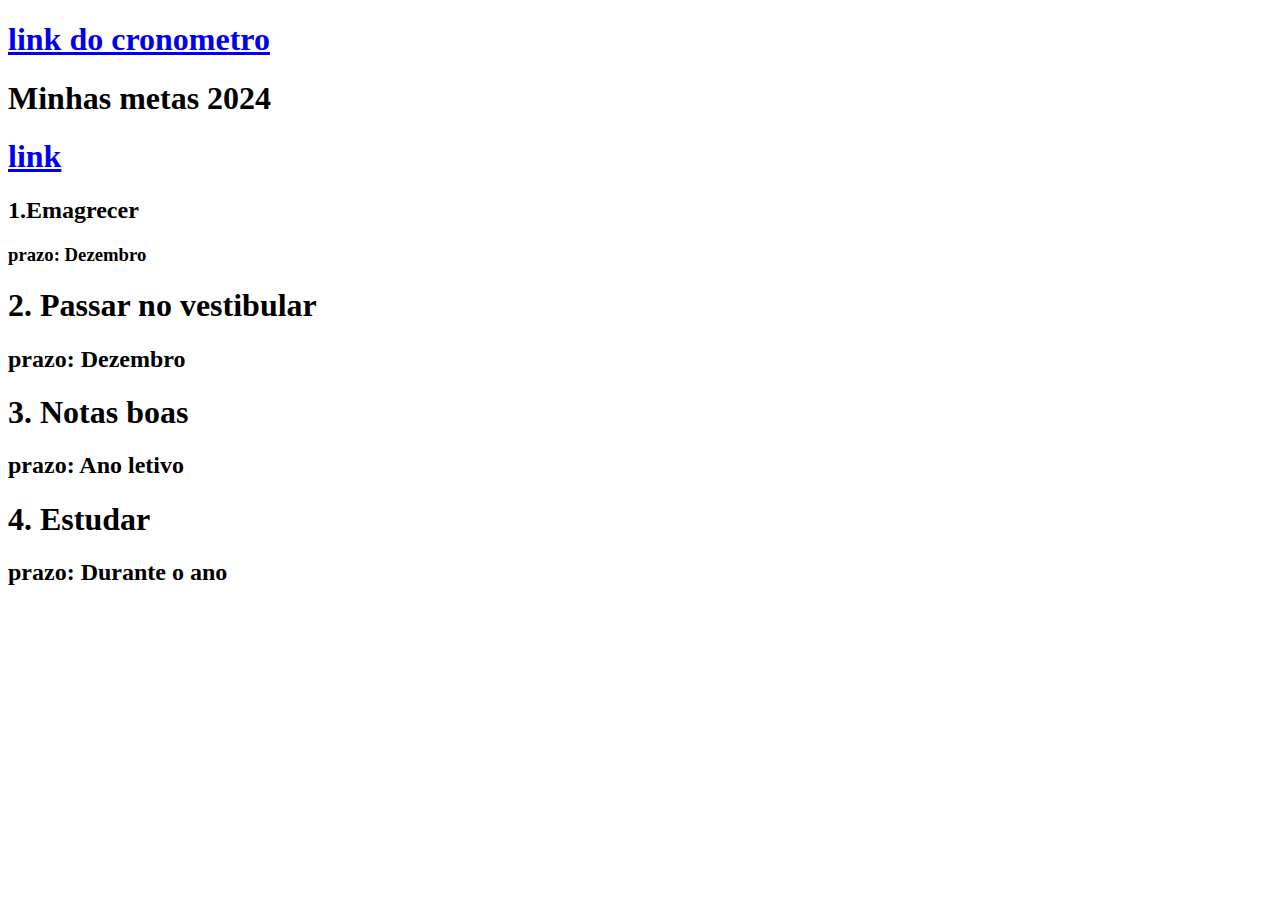
==== index.html @ acd9ef6c "ok" ====
<!DOCTYPE html>
<html lang="en">
<head>
    <meta charset="UTF-8">
    <meta name="viewport" content="width=>, initial-scale=1.0">
    <title>Document</title>
</head>
<body>
    <h1>
        <a href="metas.html"> link do cronometro</a>
    </h1>
    <h1> Minhas metas 2024</h1>
    <h1 class="link"><a href="metas.html">link</a></h1>
    <h2> 1.Emagrecer</h2>
    <h3> prazo: Dezembro </h3>
    <h1> 2. Passar no vestibular</h1>
    <h2> prazo: Dezembro</h2>
    <h1> 3. Notas boas</h1>
    <h2> prazo: Ano letivo</h2>
    <h1> 4. Estudar</h1>
    <h2> prazo: Durante o ano</h2>
</body>
</html>
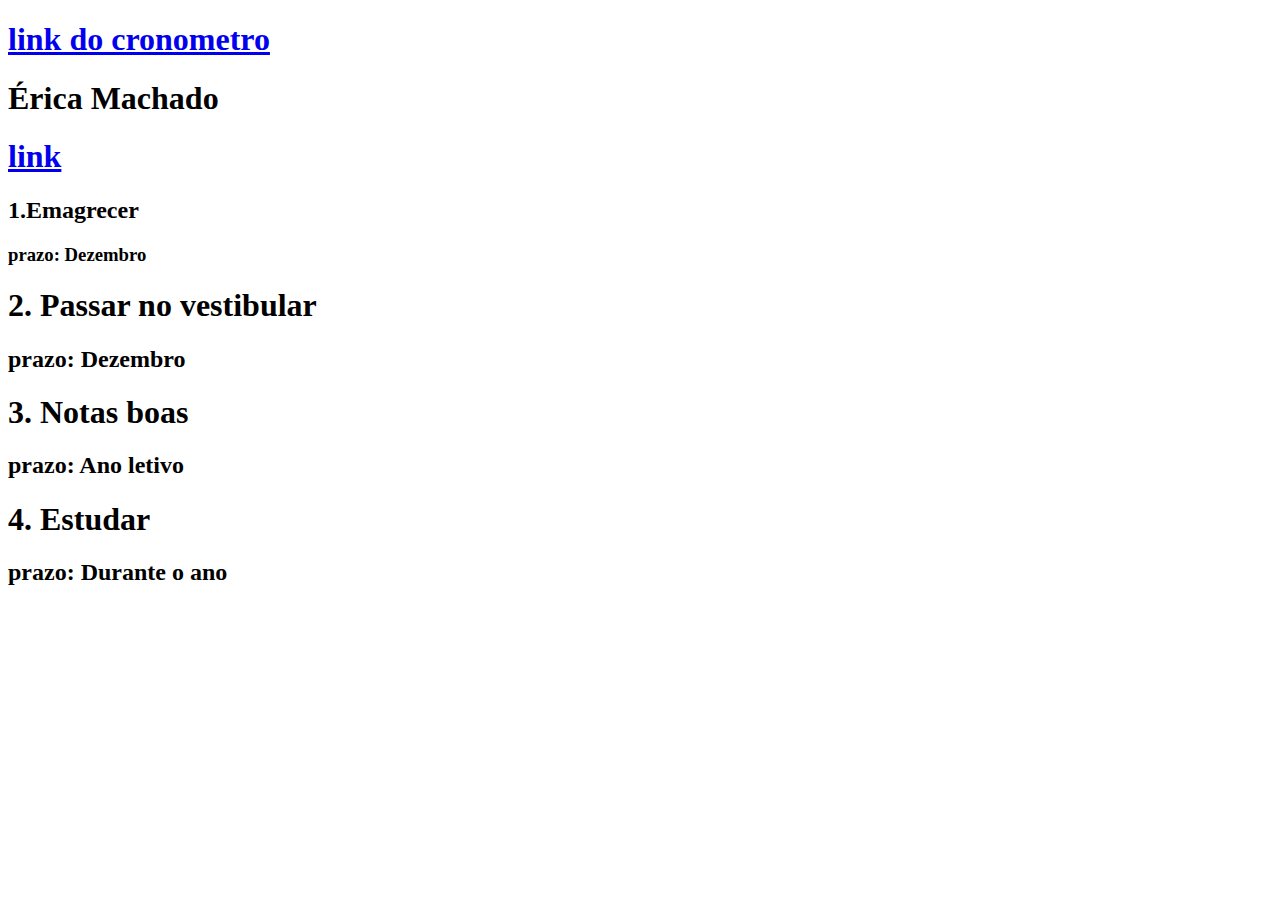
==== commit 2671c49e: "ok" ====
--- a/index.html
+++ b/index.html
@@ -9,7 +9,7 @@
     <h1>
         <a href="metas.html"> link do cronometro</a>
     </h1>
-    <h1> Minhas metas 2024</h1>
+    <h1> Érica Machado </h1>
     <h1 class="link"><a href="metas.html">link</a></h1>
     <h2> 1.Emagrecer</h2>
     <h3> prazo: Dezembro </h3>
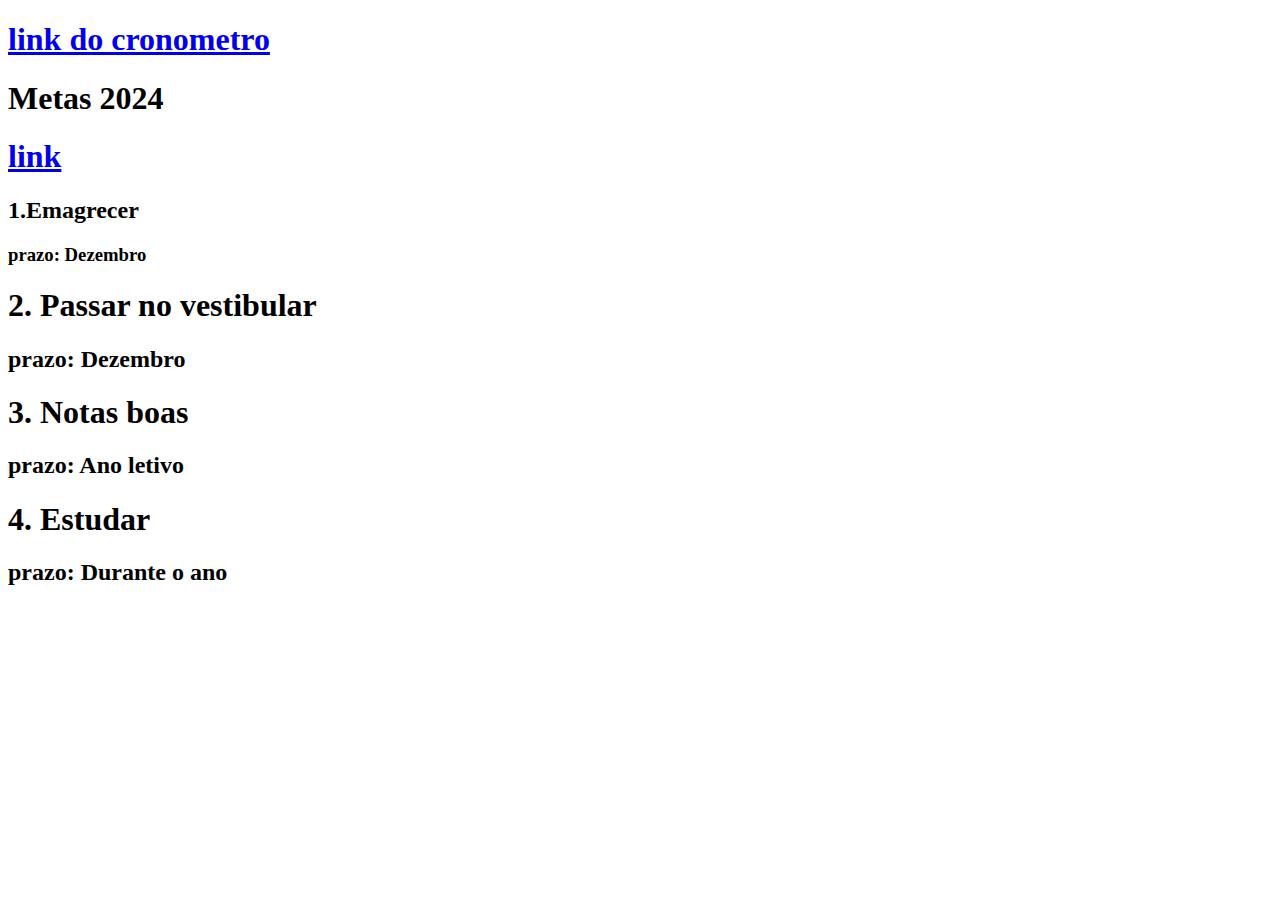
==== commit 90fc592b: "ok" ====
--- a/index.html
+++ b/index.html
@@ -9,8 +9,8 @@
     <h1>
         <a href="metas.html"> link do cronometro</a>
     </h1>
-    <h1> Érica Machado </h1>
-    <h1 class="link"><a href="metas.html">link</a></h1>
+    <h1> Metas 2024</h1>
+    <h1 class="Érica Machado"><a href="metas.html">link</a></h1>
     <h2> 1.Emagrecer</h2>
     <h3> prazo: Dezembro </h3>
     <h1> 2. Passar no vestibular</h1>
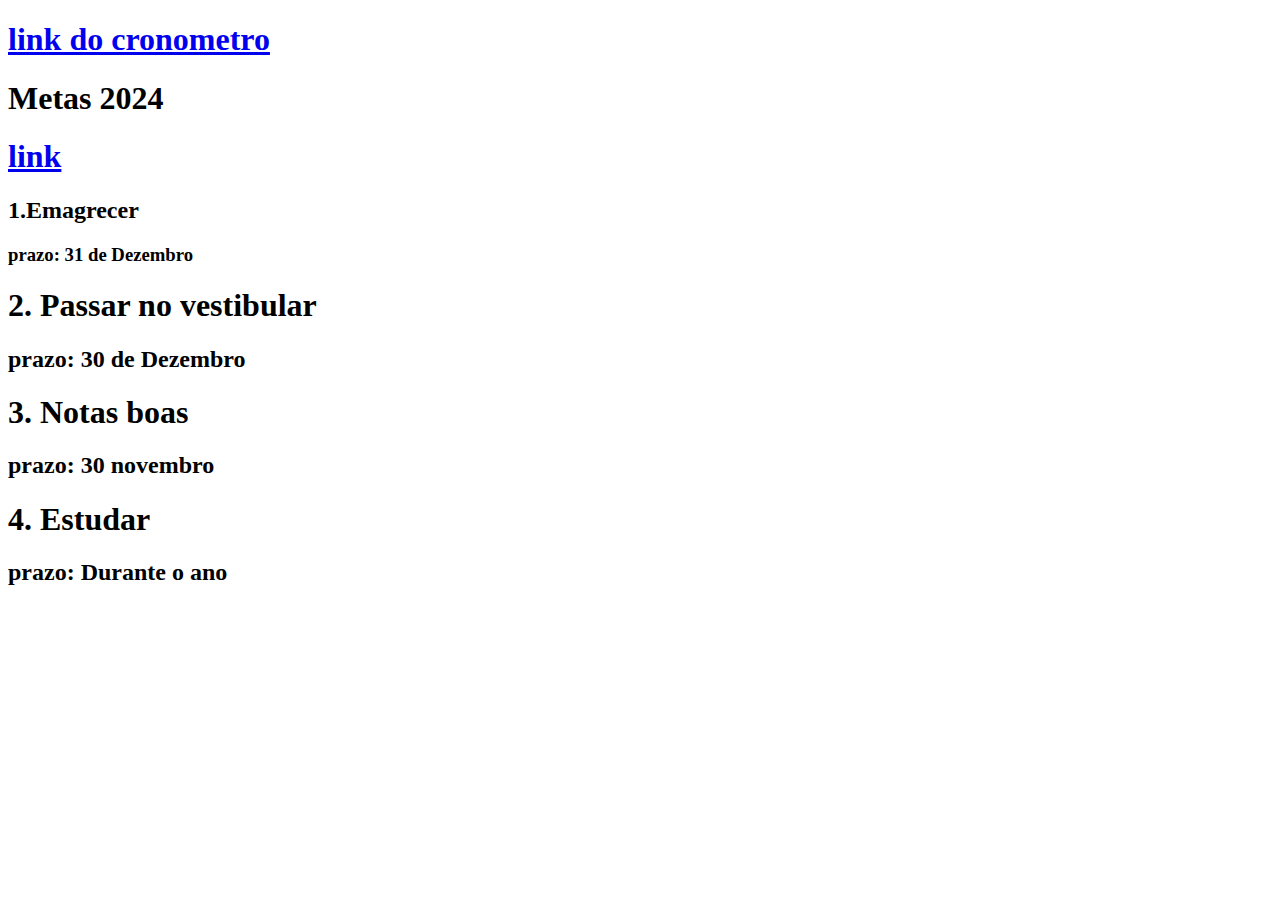
==== commit 1b0d1e0b: "ok" ====
--- a/index.html
+++ b/index.html
@@ -12,11 +12,11 @@
     <h1> Metas 2024</h1>
     <h1 class="Érica Machado"><a href="metas.html">link</a></h1>
     <h2> 1.Emagrecer</h2>
-    <h3> prazo: Dezembro </h3>
+    <h3> prazo: 31 de Dezembro </h3>
     <h1> 2. Passar no vestibular</h1>
-    <h2> prazo: Dezembro</h2>
+    <h2> prazo: 30 de Dezembro</h2>
     <h1> 3. Notas boas</h1>
-    <h2> prazo: Ano letivo</h2>
+    <h2> prazo: 30 novembro</h2>
     <h1> 4. Estudar</h1>
     <h2> prazo: Durante o ano</h2>
 </body>
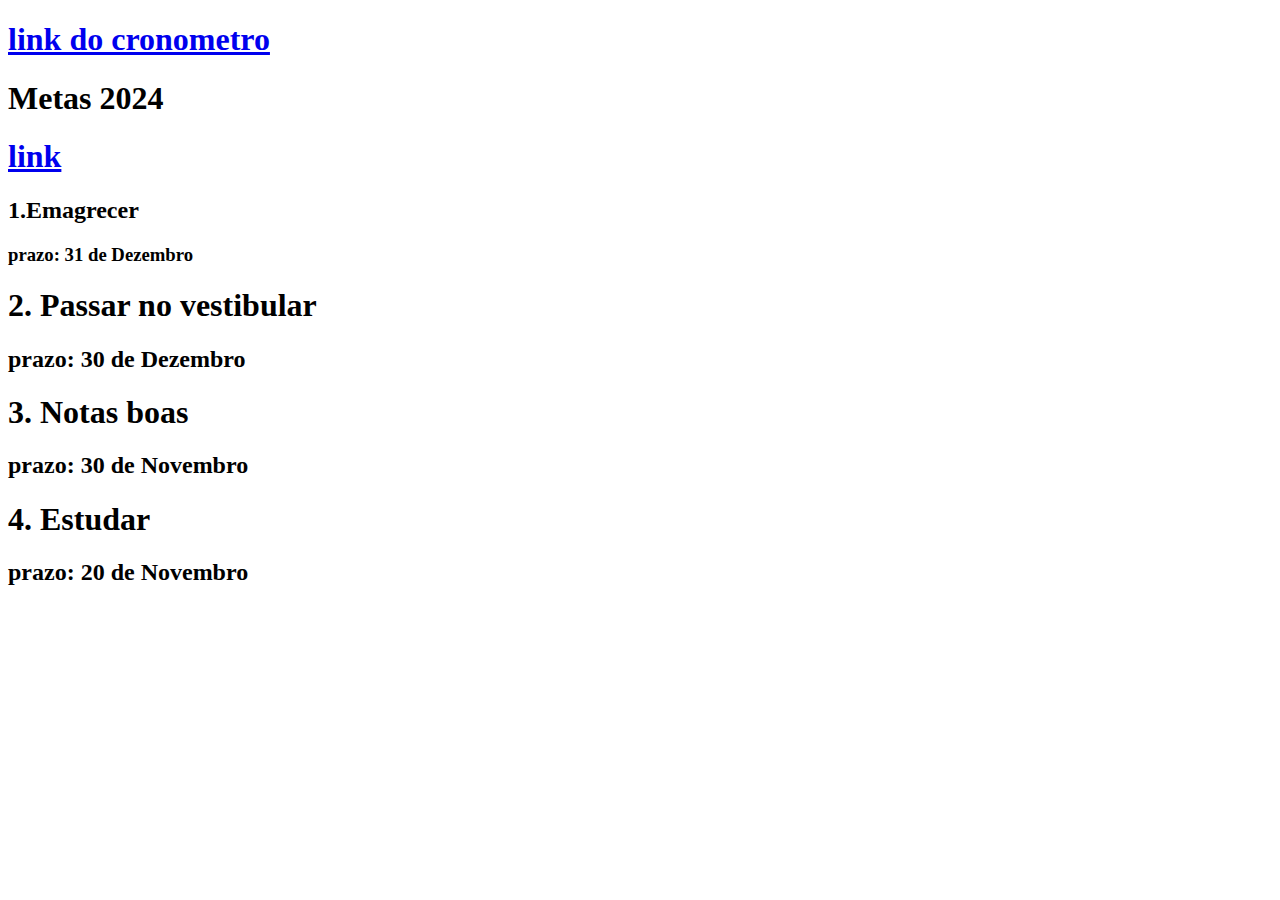
==== commit e164c375: "ok" ====
--- a/index.html
+++ b/index.html
@@ -16,8 +16,8 @@
     <h1> 2. Passar no vestibular</h1>
     <h2> prazo: 30 de Dezembro</h2>
     <h1> 3. Notas boas</h1>
-    <h2> prazo: 30 novembro</h2>
+    <h2> prazo: 30 de Novembro</h2>
     <h1> 4. Estudar</h1>
-    <h2> prazo: Durante o ano</h2>
+    <h2> prazo: 20 de Novembro</h2>
 </body>
 </html>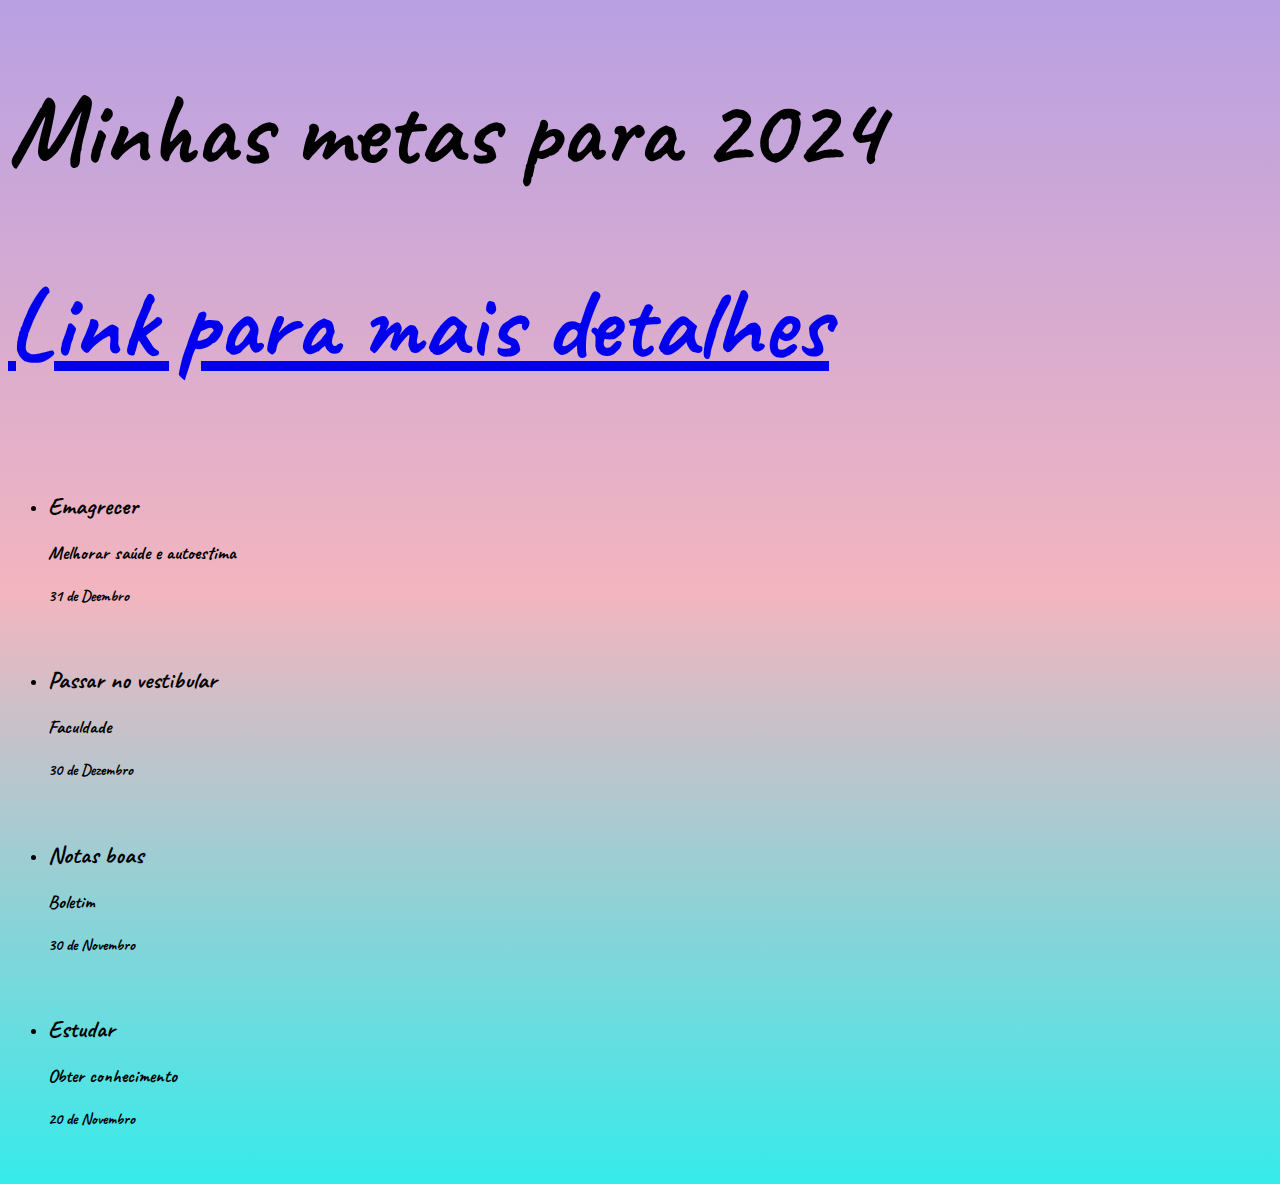
==== commit b28cf95c: "ok" ====
--- a/index.html
+++ b/index.html
@@ -1,23 +1,40 @@
 <!DOCTYPE html>
-<html lang="en">
+<html lang="ptbr">
 <head>
     <meta charset="UTF-8">
-    <meta name="viewport" content="width=>, initial-scale=1.0">
-    <title>Document</title>
+    <meta name="viewport" content="width=device-width, initial-scale=1.0">
+    <title>METAS 2024</title>
+    <link rel="stylesheet" href="style.css"
 </head>
 <body>
-    <h1>
-        <a href="metas.html"> link do cronometro</a>
-    </h1>
-    <h1> Metas 2024</h1>
-    <h1 class="Érica Machado"><a href="metas.html">link</a></h1>
-    <h2> 1.Emagrecer</h2>
-    <h3> prazo: 31 de Dezembro </h3>
-    <h1> 2. Passar no vestibular</h1>
-    <h2> prazo: 30 de Dezembro</h2>
-    <h1> 3. Notas boas</h1>
-    <h2> prazo: 30 de Novembro</h2>
-    <h1> 4. Estudar</h1>
-    <h2> prazo: 20 de Novembro</h2>
+    <h1 class="titulo">Minhas metas para 2024</h1>
+    <h1 class="link"><a href="Erica Machado">Link para mais detalhes</a></h1>
+    <br/>
+    <ul class="lista">
+        <li class="item1">
+            <h2 class="titulo-meta">Emagrecer</h2>
+            <h3 class="importancia-meta">Melhorar saúde e autoestima</h3>
+            <h4 class="prazo-meta">31 de Deembro</h4>
+        </li>
+        <br/>
+        <li class="item2">
+            <h2 class="titulo-meta">Passar no vestibular</h2>
+            <h3 class="importancia-meta">Faculdade</h3>
+            <h4 class="prazo-meta">30 de Dezembro</h4>
+        </li>
+        <br/>
+        <li class="item3">
+            <h2 class="titulo-meta">Notas boas</h2>
+            <h3 class="importancia-meta">Boletim</h3>
+            <h4 class="prazo-meta">30 de Novembro</h4>
+        </li>
+        <br/>
+        <li class="item4">
+            <h2 class="titulo-meta">Estudar</h2>
+            <h3 class="importancia-meta">Obter conhecimento</h3>
+            <h4 class="prazo-meta">20 de Novembro</h4>
+        </li>
+        <br/>
+    </ul>
 </body>
 </html>--- a/style.css
+++ b/style.css
@@ -0,0 +1,14 @@
+@import url('https://fonts.googleapis.com/css2?family=Caveat:wght@400..700&display=swap');
+
+body{
+    background: linear-gradient(#b8a0e3,#f3b5bf,#36ebeb);
+}
+
+li{
+    font-family: Caveat;
+}
+
+h1{
+    font-family: Caveat;
+    font-size: 100px;
+}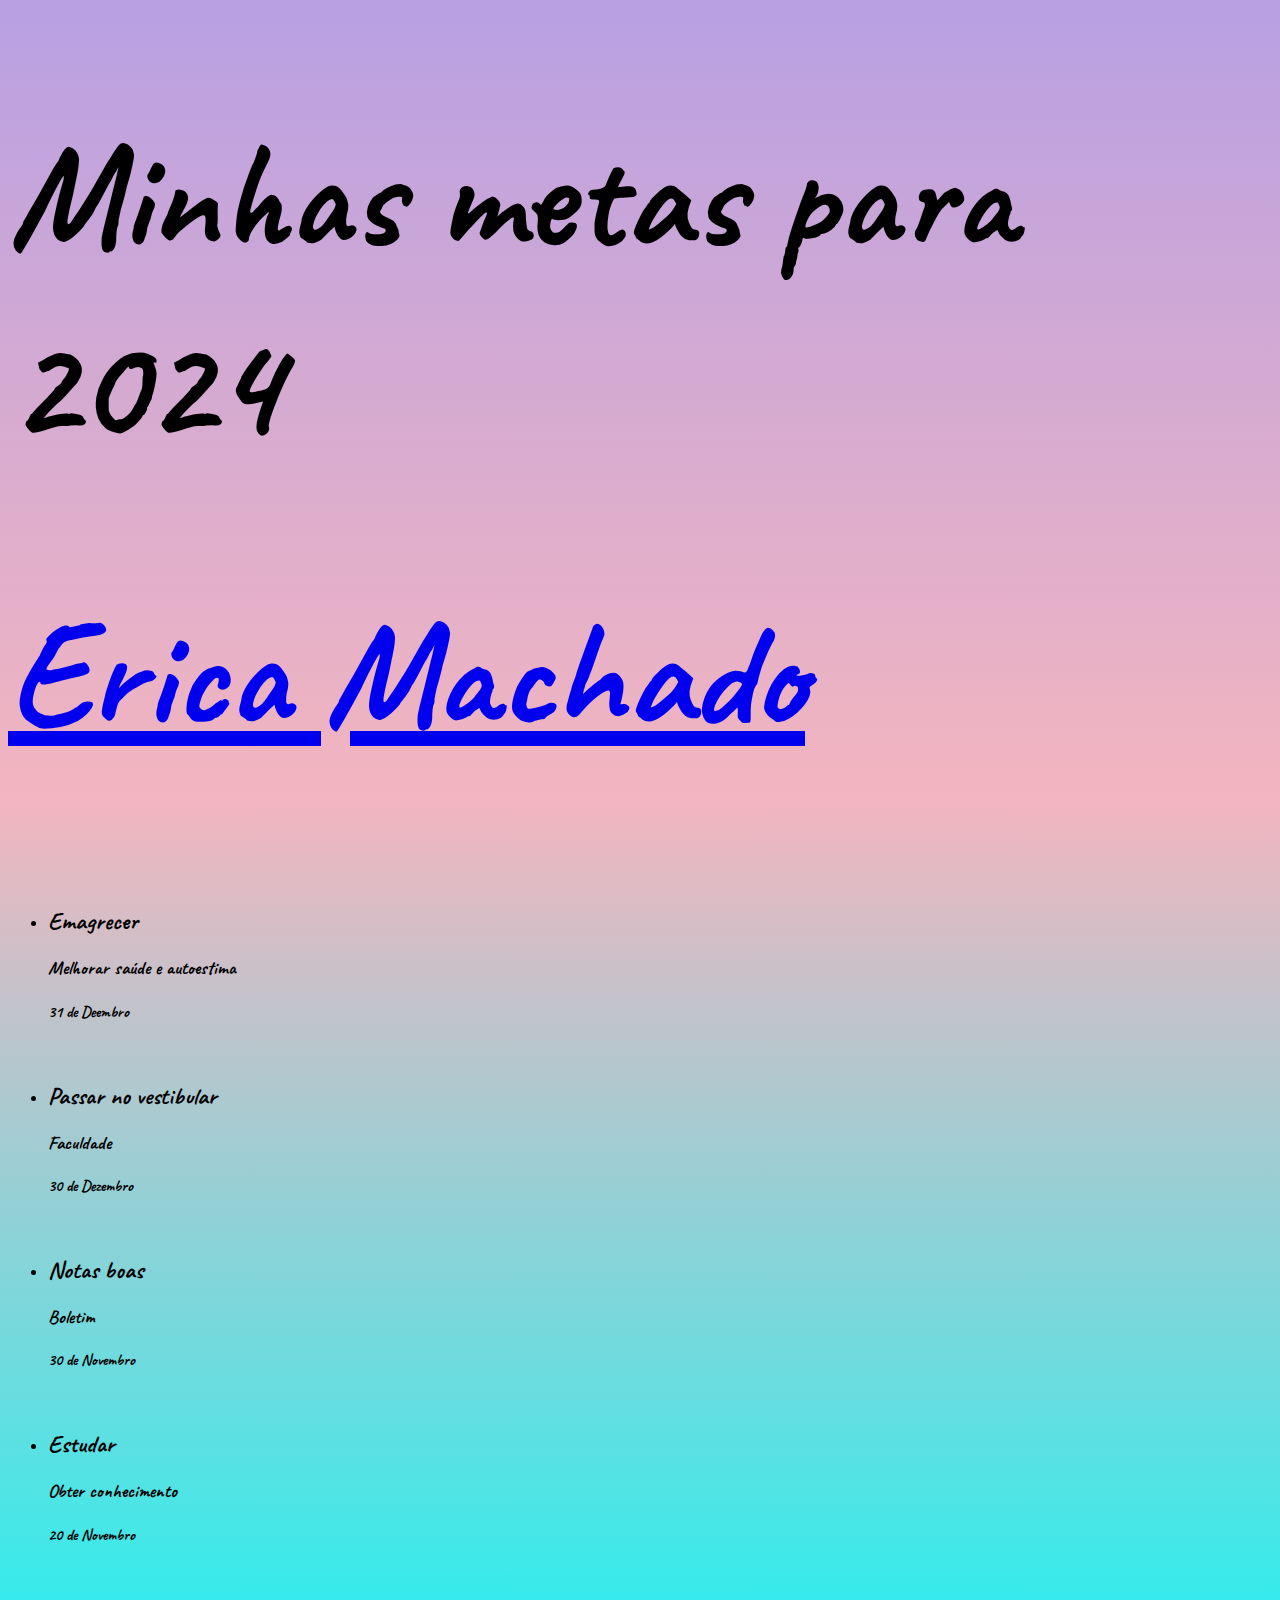
==== commit e199b6ca: "ok" ====
--- a/index.html
+++ b/index.html
@@ -8,7 +8,7 @@
 </head>
 <body>
     <h1 class="titulo">Minhas metas para 2024</h1>
-    <h1 class="link"><a href="Erica Machado">Link para mais detalhes</a></h1>
+    <h1 class="link"><a href="metas.html">Erica Machado</a></h1>
     <br/>
     <ul class="lista">
         <li class="item1">
--- a/style.css
+++ b/style.css
@@ -10,5 +10,5 @@
 
 h1{
     font-family: Caveat;
-    font-size: 100px;
+    font-size: 150px;
 }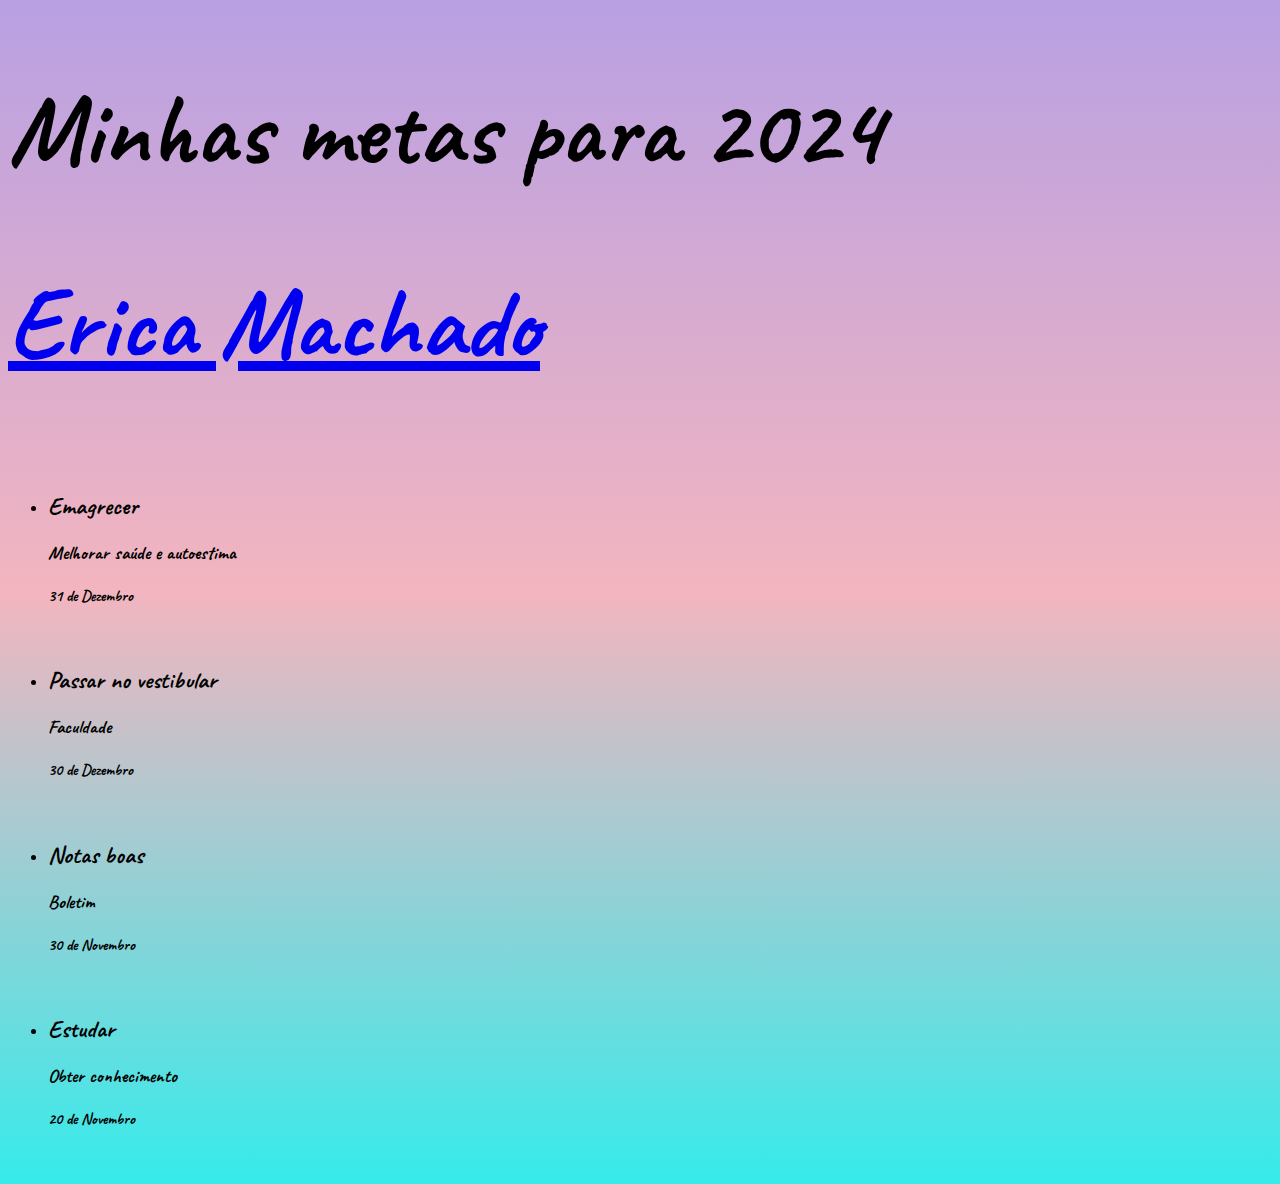
==== commit 073a50bf: "ok" ====
--- a/index.html
+++ b/index.html
@@ -14,7 +14,7 @@
         <li class="item1">
             <h2 class="titulo-meta">Emagrecer</h2>
             <h3 class="importancia-meta">Melhorar saúde e autoestima</h3>
-            <h4 class="prazo-meta">31 de Deembro</h4>
+            <h4 class="prazo-meta">31 de Dezembro</h4>
         </li>
         <br/>
         <li class="item2">
--- a/style.css
+++ b/style.css
@@ -10,5 +10,5 @@
 
 h1{
     font-family: Caveat;
-    font-size: 150px;
+    font-size: 100px;
 }